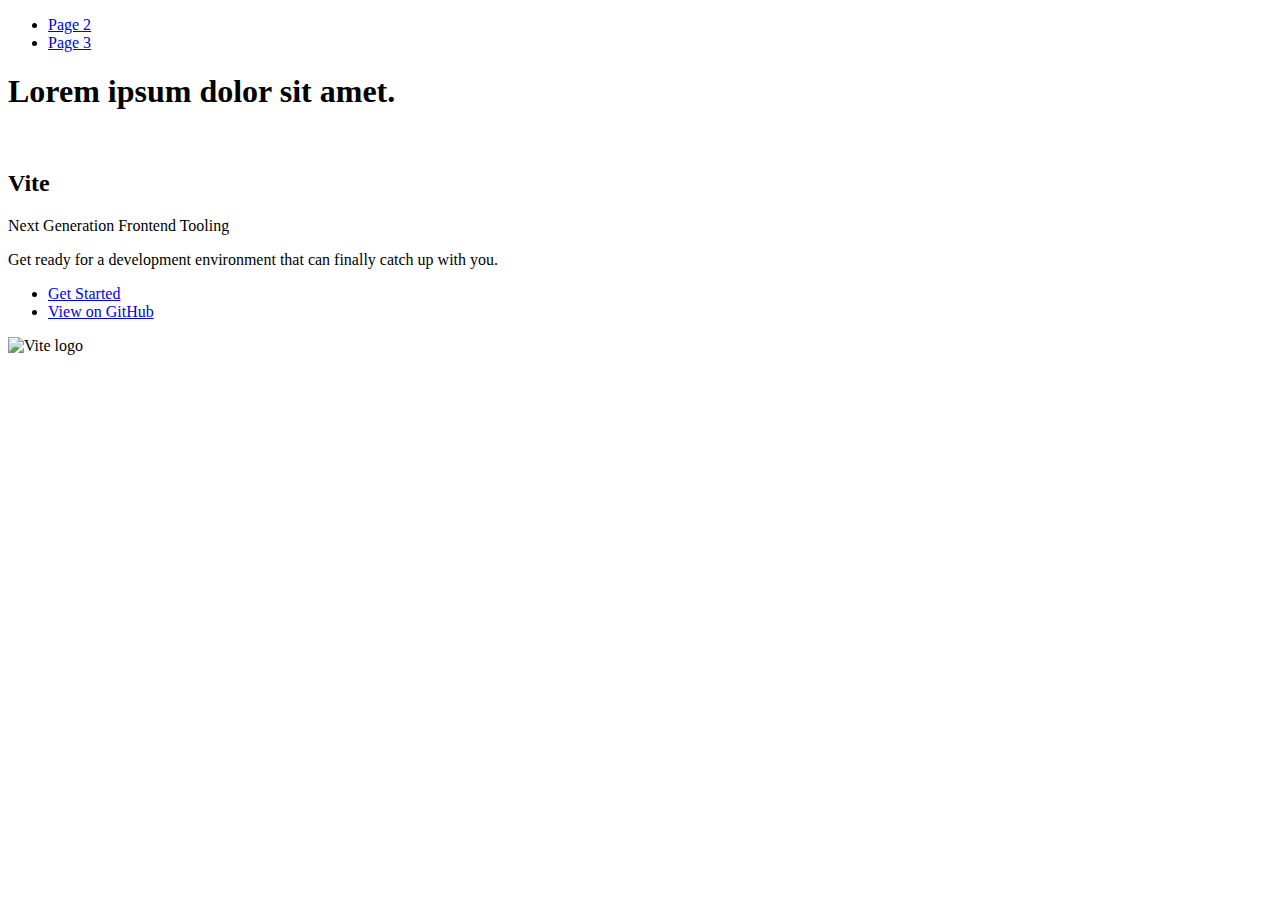
==== index.html @ cc711c1d "Deploying to gh-pages from @ Mitsul777/goit-js-hw-10@2ce2a33f6b3025f8dc66a2757474967e17ad907f 🚀" ====
<!DOCTYPE html>
<html lang="en">
  <head>
    <meta charset="UTF-8" />
    <link rel="icon" type="image/svg+xml" href="/goit-js-hw-10/favicon.svg" />
    <meta name="viewport" content="width=device-width, initial-scale=1.0" />
    <title>Vanilla App Template</title>
    
    <script type="module" crossorigin src="/goit-js-hw-10/commonHelpers.js"></script>
    <link rel="stylesheet" href="/goit-js-hw-10/assets/index-10c40100.css">
  </head>
  <body>
    <header class="header">
  <nav class="nav">
    <ul class="nav-list">
      <li class="nav-item">
        <a href="./page-2.html" class="nav-link">Page 2</a>
      </li>

      <li class="nav-item">
        <a href="./page-3.html" class="nav-link">Page 3</a>
      </li>
    </ul>
  </nav>
</header>


    <section>
      <h1>Lorem ipsum dolor sit amet.</h1>
      <!-- Path to images as from index.html file -->
      <img src="/goit-js-hw-10/assets/javascript-8dac5379.svg" alt="" />
    </section>

    <!-- Loads the specified .html file -->
    <section class="vite-promo">
  <div class="container">
    <div class="wrapper">
      <h2 class="title">
        <span class="gradient">Vite</span>
      </h2>
      <p class="text">Next Generation Frontend Tooling</p>
      <p class="tagline">
        Get ready for a development environment that can finally catch up with
        you.
      </p>

      <ul class="actions">
        <li class="action">
          <a
            class="link"
            href="https://vitejs.dev/guide/"
            target="_blank"
            rel="noopener noreferrer"
            >Get Started</a
          >
        </li>
        <li class="action">
          <a
            class="link"
            href="https://github.com/vitejs/vite"
            target="_blank"
            rel="noopener noreferrer"
            >View on GitHub</a
          >
        </li>
      </ul>
    </div>

    <div class="thumb">
      <!-- Path to images as from index.html file -->
      <img
        class="pic"
        src="/goit-js-hw-10/assets/vite-logo-51249ca9.png"
        alt="Vite logo"
        width="640"
        height="640"
      />
    </div>
  </div>
</section>


    
  </body>
</html>
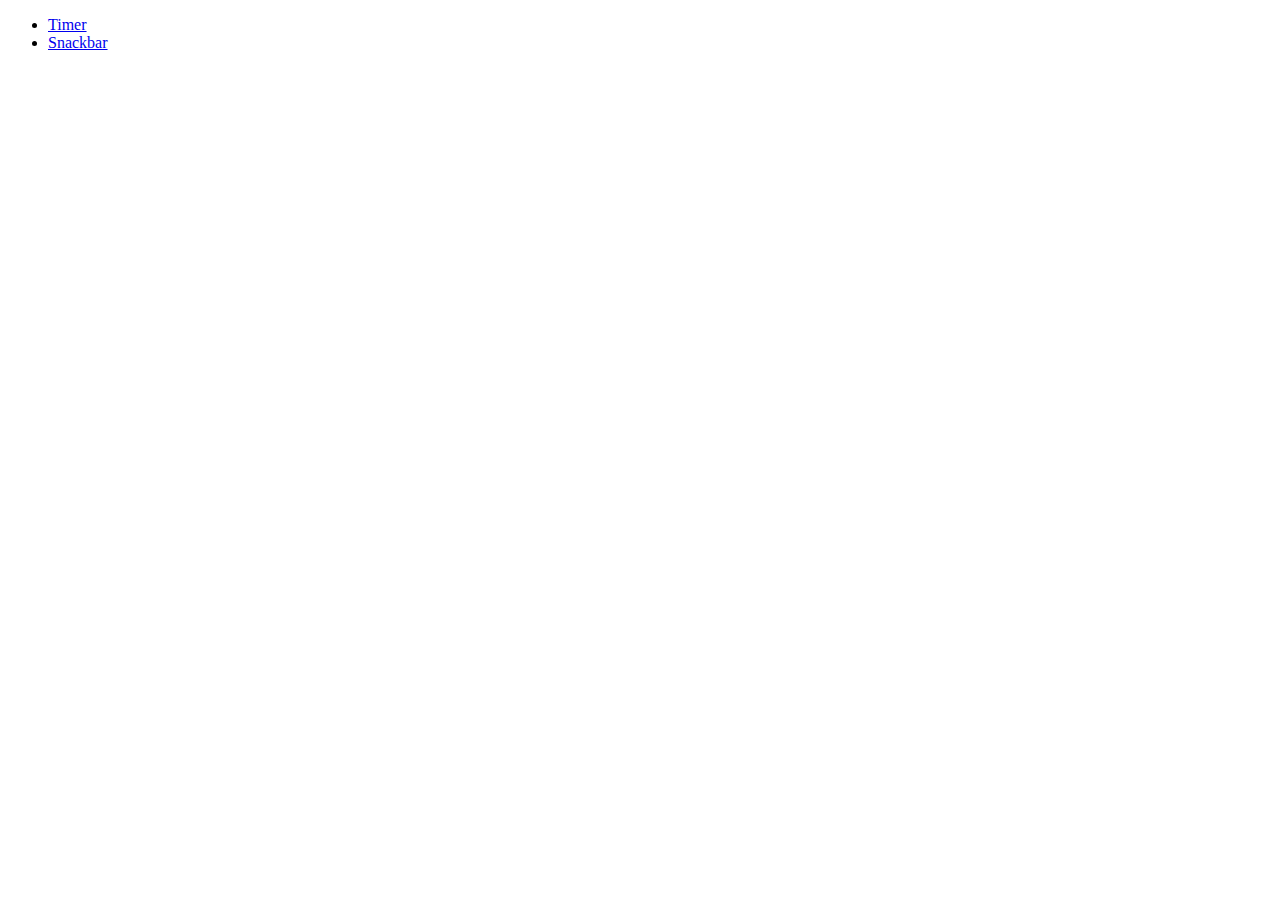
==== commit 02daa635: "Deploying to gh-pages from @ Mitsul777/goit-js-hw-10@0a7af885003de7fb6d28953f446236c620ef2c50 🚀" ====
--- a/index.html
+++ b/index.html
@@ -6,19 +6,19 @@
     <meta name="viewport" content="width=device-width, initial-scale=1.0" />
     <title>Vanilla App Template</title>
     
-    <script type="module" crossorigin src="/goit-js-hw-10/commonHelpers.js"></script>
-    <link rel="stylesheet" href="/goit-js-hw-10/assets/index-10c40100.css">
+    <script type="module" crossorigin src="/goit-js-hw-10/assets/modulepreload-polyfill-ec808ebb.js"></script>
+    <link rel="stylesheet" href="/goit-js-hw-10/assets/index-f30eb8ba.css">
   </head>
   <body>
     <header class="header">
   <nav class="nav">
     <ul class="nav-list">
       <li class="nav-item">
-        <a href="./page-2.html" class="nav-link">Page 2</a>
+        <a href="./01-timer.html" class="nav-link">Timer</a>
       </li>
 
       <li class="nav-item">
-        <a href="./page-3.html" class="nav-link">Page 3</a>
+        <a href="./02-snackbar.html" class="nav-link">Snackbar</a>
       </li>
     </ul>
   </nav>
@@ -26,59 +26,9 @@
 
 
     <section>
-      <h1>Lorem ipsum dolor sit amet.</h1>
-      <!-- Path to images as from index.html file -->
-      <img src="/goit-js-hw-10/assets/javascript-8dac5379.svg" alt="" />
     </section>
 
     <!-- Loads the specified .html file -->
-    <section class="vite-promo">
-  <div class="container">
-    <div class="wrapper">
-      <h2 class="title">
-        <span class="gradient">Vite</span>
-      </h2>
-      <p class="text">Next Generation Frontend Tooling</p>
-      <p class="tagline">
-        Get ready for a development environment that can finally catch up with
-        you.
-      </p>
-
-      <ul class="actions">
-        <li class="action">
-          <a
-            class="link"
-            href="https://vitejs.dev/guide/"
-            target="_blank"
-            rel="noopener noreferrer"
-            >Get Started</a
-          >
-        </li>
-        <li class="action">
-          <a
-            class="link"
-            href="https://github.com/vitejs/vite"
-            target="_blank"
-            rel="noopener noreferrer"
-            >View on GitHub</a
-          >
-        </li>
-      </ul>
-    </div>
-
-    <div class="thumb">
-      <!-- Path to images as from index.html file -->
-      <img
-        class="pic"
-        src="/goit-js-hw-10/assets/vite-logo-51249ca9.png"
-        alt="Vite logo"
-        width="640"
-        height="640"
-      />
-    </div>
-  </div>
-</section>
-
 
     
   </body>
